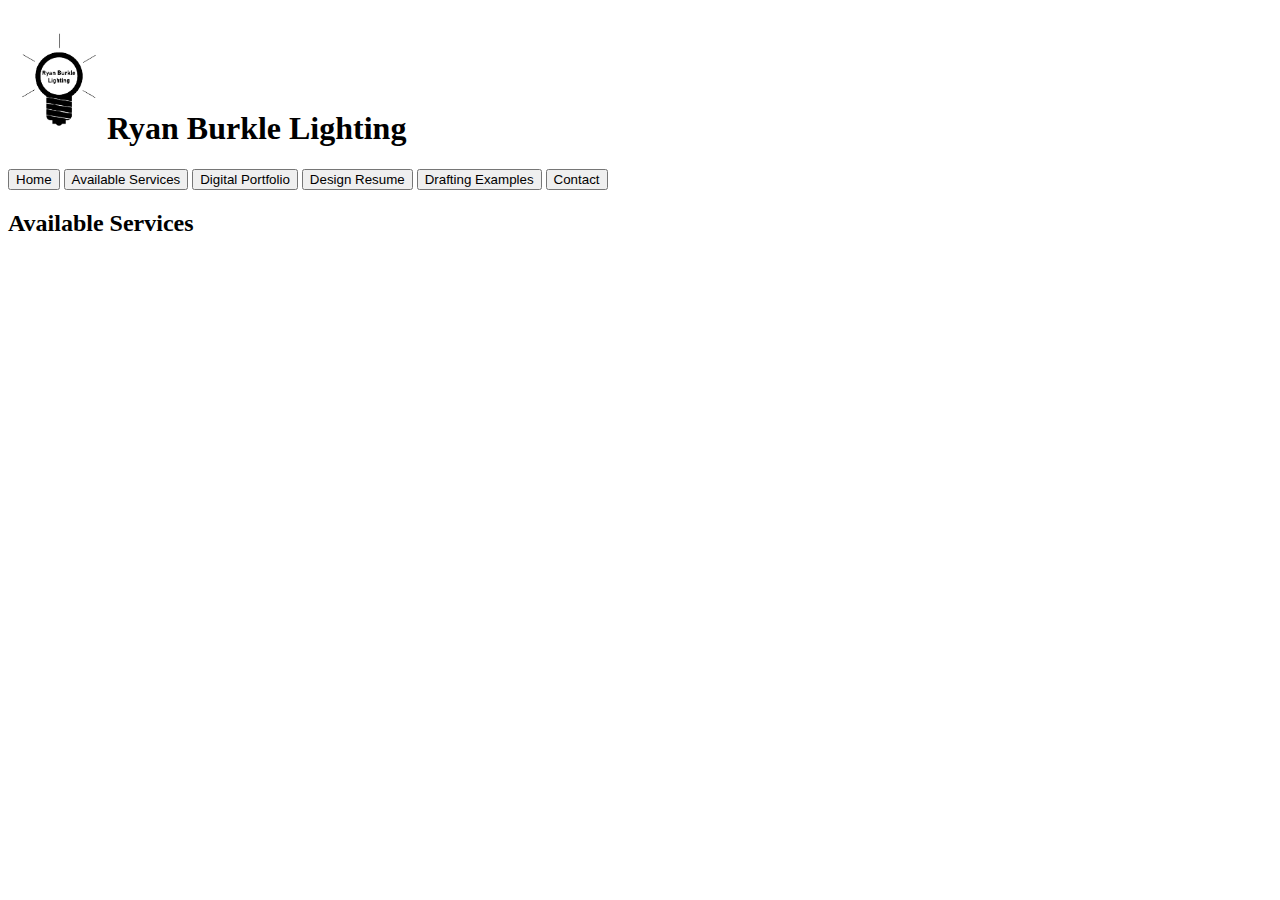
==== pages/availableServices.html @ 79682814 "restructure files and get buttons working" ====
<!DOCTYPE html>
<html lang="en">
<head>
    <meta charset="UTF-8">
    <meta name="viewport" content="width=device-width, initial-scale=1.0">
    <title>Ryan Burkle Lighting</title>
    <link rel="icon" href="../icons/White Logo.png">
</head>
<body>
    <h1><a href="../index.html"><img src="../icons/Logo.png" alt="RBL Black Logo" width="99vw"/></a>Ryan Burkle Lighting</h1>

    <button onclick="window.location.href='../index.html';">Home</button>
    <button onclick="window.location.href='./availableServices.html';">Available Services</button>
    <button onclick="window.location.href='./digitalPortfolio.html';">Digital Portfolio</button>
    <button onclick="window.location.href='./designResume.html';">Design Resume</button>
    <button onclick="window.location.href='./draftingExamples.html';">Drafting Examples</button>
    <button onclick="window.location.href='./contact.html';">Contact</button>

    <h2>Available Services</h2>
</body>
</html>
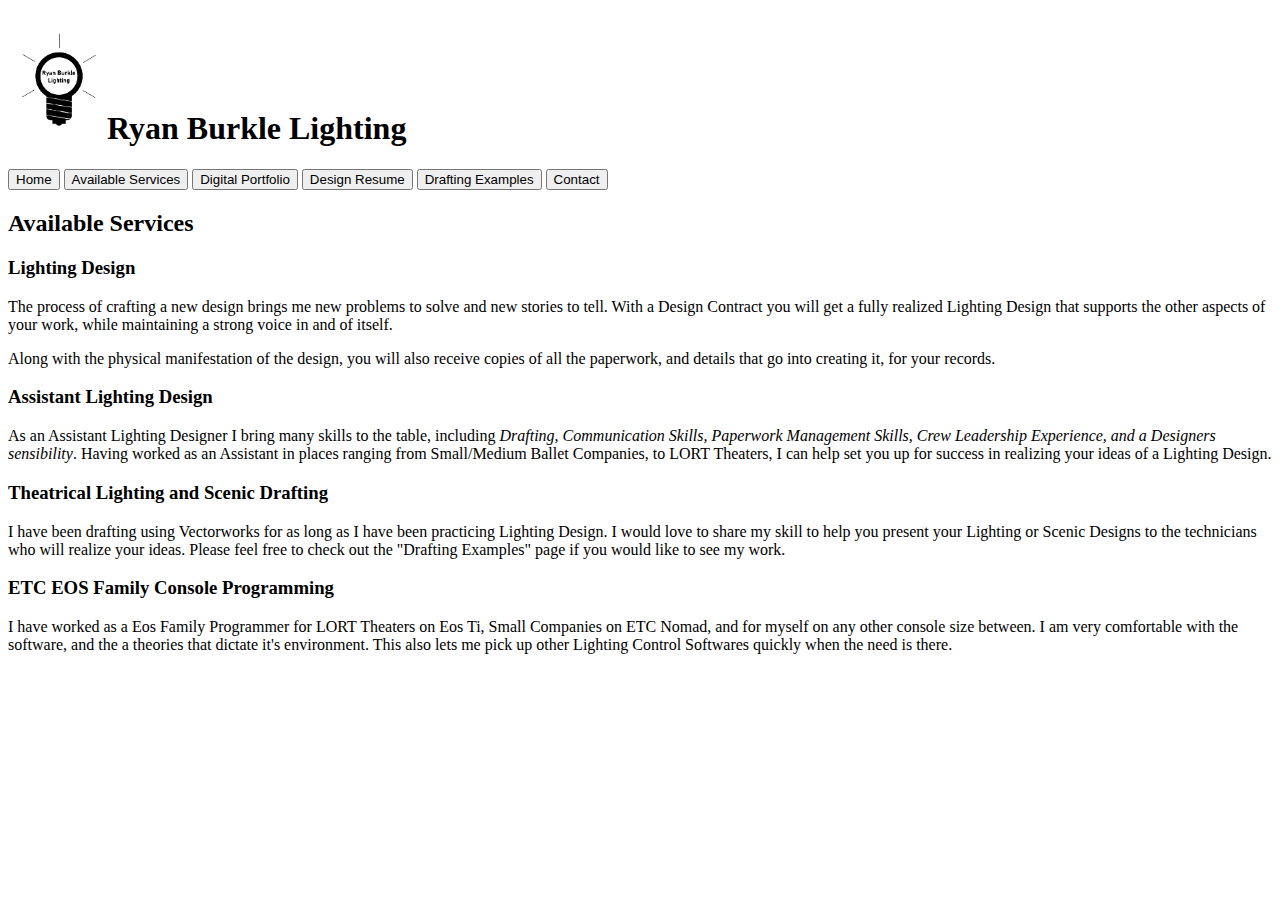
==== commit fb07b719: "Fill out Available Services" ====
--- a/pages/availableServices.html
+++ b/pages/availableServices.html
@@ -17,5 +17,17 @@
     <button onclick="window.location.href='./contact.html';">Contact</button>
 
     <h2>Available Services</h2>
+
+    <h3>Lighting Design</h3>
+    <P>The process of crafting a new design brings me new problems to solve and new stories to tell. With a Design Contract you will get a fully realized Lighting Design that supports the other aspects of your work, while maintaining a strong voice in and of itself.</P> <P>Along with the physical manifestation of the design, you will also receive copies of all the paperwork, and details that go into creating it, for your records.</P>
+    
+    <h3>Assistant Lighting Design</h3>
+    <P>As an Assistant Lighting Designer I bring many skills to the table, including <I>Drafting, Communication Skills, Paperwork Management Skills, Crew Leadership Experience, and a Designers sensibility</I>. Having worked as an Assistant in places ranging from Small/Medium Ballet Companies, to LORT Theaters, I can help set you up for success in realizing your ideas of a Lighting Design.</P>
+    
+    <h3>Theatrical Lighting and Scenic Drafting</h3>
+    <P>I have been drafting using Vectorworks for as long as I have been practicing Lighting Design. I would love to share my skill to help you present your Lighting or Scenic Designs to the technicians who will realize your ideas. Please feel free to check out the "Drafting Examples" page if you would like to see my work.</P>
+    
+    <h3>ETC EOS Family Console Programming</h3>
+    <P>I have worked as a Eos Family Programmer for LORT Theaters on Eos Ti, Small Companies on ETC Nomad, and for myself on any other console size between. I am very comfortable with the software, and the a theories that dictate it's environment. This also lets me pick up other Lighting Control Softwares quickly when the need is there.</P>
 </body>
 </html> 